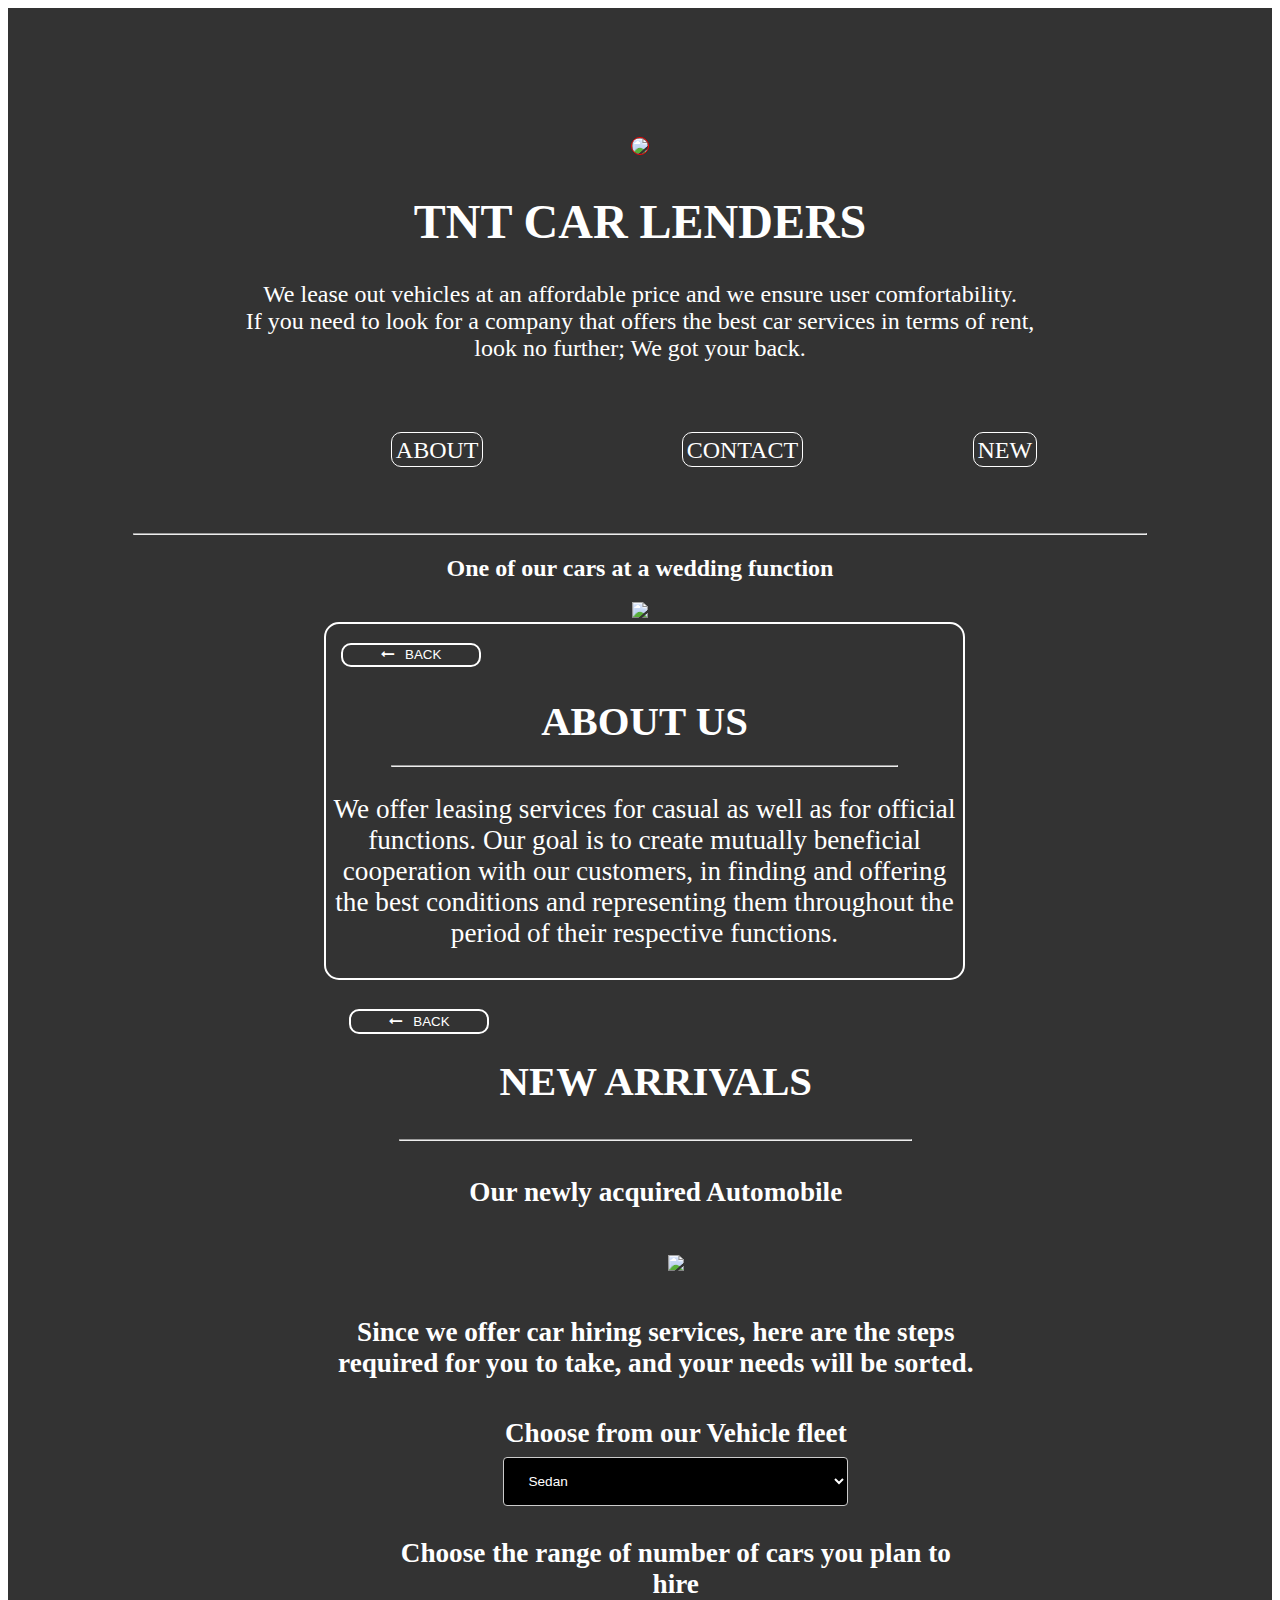
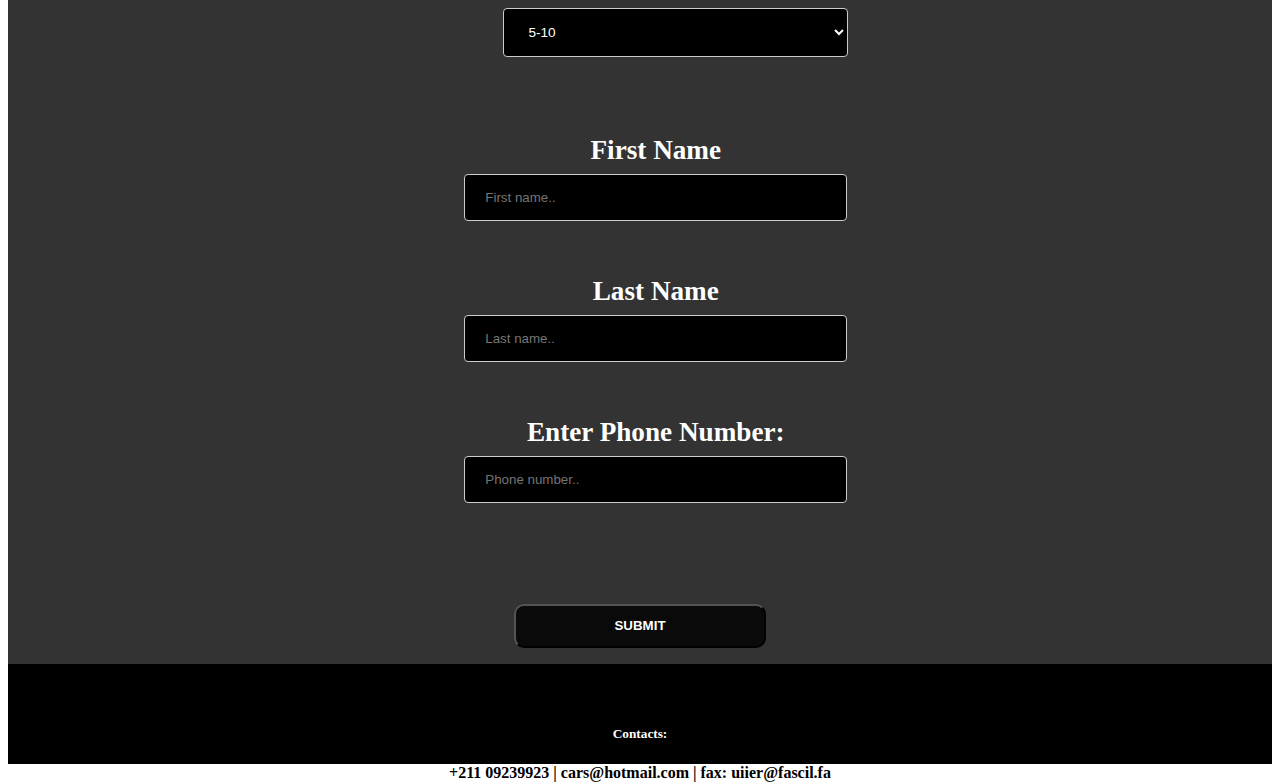
==== index.html @ 6b063620 "made changes for the arrivals" ====
<!DOCTYPE html>
<html lang="en">

<head>
    <meta charset="UTF-8">
    <meta name="viewport" content="width=device-width, initial-scale=1.0">
    <meta http-equiv="X-UA-Compatible" content="ie=edge">
    <title>Document</title>


    <link rel="stylesheet" type="text/css" href="styles.css">
    <link rel="stylesheet" href="https://cdnjs.cloudflare.com/ajax/libs/font-awesome/4.7.0/css/font-awesome.min.css">
    <script
        id="mcjs">!function (c, h, i, m, p) { m = c.createElement(h), p = c.getElementsByTagName(h)[0], m.async = 1, m.src = i, p.parentNode.insertBefore(m, p) }(document, "script", "https://chimpstatic.com/mcjs-connected/js/users/dc5e45cec4971bf674ca01a45/b81a983f6991b171342519c8b.js");</script>

</head>

<body>
    <div class="container">
        <div id="overlay">
            <div id="header">
                <img src="https://i.pinimg.com/236x/39/f9/3a/39f93a34604ca9fba2e3988f4d413acf.jpg">
                <h1>TNT CAR LENDERS</h1>
                <p>
                    We lease out vehicles at an affordable price and we ensure user comfortability.<br> If you need to
                    look for a company
                    that offers the best car services in terms of rent,<br> look no further; We got your back.
                </p><br>
                <div id="navigation">
                    <nav>
                        <ul>
                            <li><a href="#about">ABOUT</a></li>
                            <li><a href="#contact">CONTACT</a></li>
                            <li><a href="#work">NEW</a></li>

                        </ul>
                    </nav>
                </div>


            </div>
            <hr>

            <div>
                <h2>One of our cars at a wedding function</h2>
                <img src="images/wedding.jpg">

            </div>
            <div id="about-paragraph">
                <a href="#header"><button><i class="fa fa-long-arrow-left"></i>&nbsp;&nbsp; BACK</button></a><br>
                <h2 id="about">ABOUT US</h2>
                <hr>
                <p>
                    We offer leasing services for casual as well as for official functions.
                    Our goal is to create mutually beneficial
                    cooperation with our customers, in finding and offering the best
                    conditions and representing them throughout the period of their respective functions.
                </p>
            </div>
            <div id="work">
                <a href="#header"><button><i class="fa fa-long-arrow-left"></i>&nbsp;&nbsp; BACK</button></a><br>
                <h2>NEW ARRIVALS</h2>
                <hr>
                <h4>Our newly acquired Automobile</h4`>
                    <ul>
                        <li><img src="https://cdn.pixabay.com/photo/2015/10/03/06/04/porsche-969408_960_720.jpg"></li>
                    </ul>
                    <p>
                        Since we offer car hiring services, here are the steps required for you to take, and your needs
                        will
                        be sorted.<br>
                    <ul>
                        <li>Choose from our Vehicle fleet<br>
                            <select id="fleet">
                                <option>Sedan</option>
                                <option>Range Rover</option>
                                <option>Mercedes</option>
                                <option>Limousine</option>
                            </select>
                        </li>
                        <li>Choose the range of number of cars you plan to hire<br>
                            <select id="number">
                                <option>5-10</option>
                                <option>10-15</option>
                                <option>0-5</option>
                                <option>20-30</option>
                            </select>
                        </li>
                    </ul>
                    </p>
                    <br>
                    <div>
                        <label for="fname">First Name</label><br>
                        <input type="text" id="fname" name="firstname" placeholder="First name.." required><br><br>
                        <p id="firstNameError"></p>

                        <label for="lname">Last Name</label><br>
                        <input type="text" id="lname" name="lastname" placeholder="Last name.." required><br><br>
                        <p id="lastNameError"></p>

                        <label for="phone">Enter Phone Number:</label><br>
                        <input type="text" id="phone" name="phone" placeholder="Phone number.." required><br><br>
                        <p id="errorPhone"></p>
                    </div>
            </div>


            <input type="submit" id="submit" onclick="submit()" value="SUBMIT" />
             <p id="message"></p>
             <div id="contact" style="background-color: black; color: white; height: 20px; font-weight: bolder; padding: 40px;">
                <h5>Contacts:</h5>
                <p style="color: black;">+211 09239923  | cars@hotmail.com | fax: uiier@fascil.fa</p> 
             </div>
        </div>
       




    </div>

    </div>

    <script>

        function submit() {

            var firstname = document.getElementById("fname").value;
            var lastname = document.getElementById("lname").value;
            phonenumberText = document.getElementById("phone").value;
            var phonenumber = parseInt(document.getElementById("phone").value);



            if (lastname !== "" && firstname !== "" && !isNaN(phonenumber) && phonenumberText !== "") {
                document.getElementById("errorPhone").innerHTML = "";
                document.getElementById("lastNameError").innerHTML = "";
                document.getElementById("firstNameError").innerHTML = "";
                document.getElementById("errorPhone").innerHTML = "";
                document.getElementById("message").innerHTML = "Dear " + firstname + ", Your details have been received and a confirmation message will be sent to " + phonenumber;
            } else {
                if (firstname === "") {
                    document.getElementById("firstNameError").innerHTML = "First name is required";
                }

                if (lastname === "") {
                    document.getElementById("lastNameError").innerHTML = "Last name is required";
                }

                if (phonenumberText === "") {
                    document.getElementById("errorPhone").innerHTML = "Number is required";
                }

                if (isNaN(phonenumber)) {
                    document.getElementById("errorPhone").innerHTML = "Please enter valid phone input";
                }

            }


        };

    </script>
  
</body>

</html>
---- styles.css ----
.container {
    background-image: url("https://i.pinimg.com/236x/6f/02/c0/6f02c02232781d533d4df5ddd2e38c75.jpg");
    background-size: cover;
    bottom: 0;
    top: 0;
    left: 0;
    right: 0;
    background-repeat: no-repeat;
    background-attachment: fixed;
    height: 100%;
    color: white;
    align-items: center;
    text-align: center;
}

#overlay {
    padding-top: 10%;
    top: 0;
    right: 0;
    bottom: 0;
    left: 0;
    background: rgba(0, 0, 0, 0.8);
}

#header img {
    border-radius: 10px;
    border: 1px solid red;
    border-radius: 15px;
}

#navigation {
    margin-left: 25%;
}

#navigation ul {
    text-align: center;
    display: flex;
    flex-wrap: wrap;


}

#navigation ul li {
    list-style: none;
    display: inline-block;
    width: 10%;
    margin-right: 200px;
    margin-bottom: 5%;
}

#navigation ul li a {
    text-decoration: none;
    border: 1px solid white;
    border-radius: 10px;
    margin-left: 30%;
    margin-top: 50%;
    margin-bottom: 50%;
    padding: 4%;
    color: white;
}

#navigation ul li a:hover {
    color: white;
    background: red;
    border: transparent;
}

#header {
    font-size: 150%;
}

#about {
    overflow: hidden;
    padding: 1%;
    margin-bottom: 1%;
}

#about img {
    width: 50%;
    transition: 0.2s;
}

#about img:hover,
#work img:hover {
    transform: scale(1.05);
    transition: 0.2s;
    box-shadow: 0 0 3px 3px red;
}

#about-paragraph {
    width: 50%;
    margin-left: 25%;
    border: 2px solid white;
    padding: 0.2%;
    border-radius: 15px;
}

#about-paragraph a,
#work a {
    float: left;
    font-size: 36px;
    color: white;
    margin-left: 2%;
    clear: both;
    transition: 0.3s;
}

#about-paragraph,
#work {
    font-size: 170%;
}

#about-paragraph:hover {
    background: rgba(0, 0, 0, 0.8);
}

#about-paragraph button,
#work button {
    color: white;
    background: transparent;
    border: 2px solid white;
    padding: 2%;
    width: 140px;
    outline: none;
    border-radius: 10px;
}

#about-paragraph button:hover,
#work button:hover {
    padding-left: 5%;
    background-color: red;
    color: white;
    font-size: 16px;
    border: none;
}

#work {
    width: 50.5%;
    margin-left: 25%;
    margin-bottom: 1%;
    padding: 1%;
}

#work img {
    width: 100%;
    transition: 0.2s;
}

#work ul li {
    padding: 2%;
    list-style: none;
    ;
}

#work ul li {
    overflow: hidden;
}

#work ul li {
    font-size: 100%;
}

hr {
    width: 80%;
    color: red;
    transition: .3s;
}

hr:hover {
    width: 90%;
    transition: 0.2s;
}

select {
    background-color: black;
    padding: 1%;
    color: white;
    font-size: 50%;
    width: 40%;

}
input[type="phone"]{
    width: 70%;
    background-color: #ffffff;
    background-color: black;
    color: white;

}

input[type=submit]{
    background-color: rgba(0, 0, 0, 0.8);
    padding: 1%;
    border-radius: 10px;
    outline: none;
    width: 20%;
    color: white;
    font-weight: bolder;
}

input[type=submit]:hover{
    background-color: red;
    padding: 1%;
    border-radius: 10px;
    outline: none;
    width: 20%;
    color: white;
    font-weight: bolder;
}


input[type=text], select {
    width: 60%;
    padding: 15px 20px;
    margin: 8px 0;
    background-color: black;
    color: #ffffff;
    display: inline-block;
    border: 1px solid #ccc;
    border-radius: 4px;
    box-sizing: border-box;
}

#message {
    background-color: rgb(103, 231, 103);
    color: black;
    font-size: medium;
    font-weight: 500;
}

#errorPhone, #lastNameError, #firstNameError {
    color: red;
    font-size: medium;
}
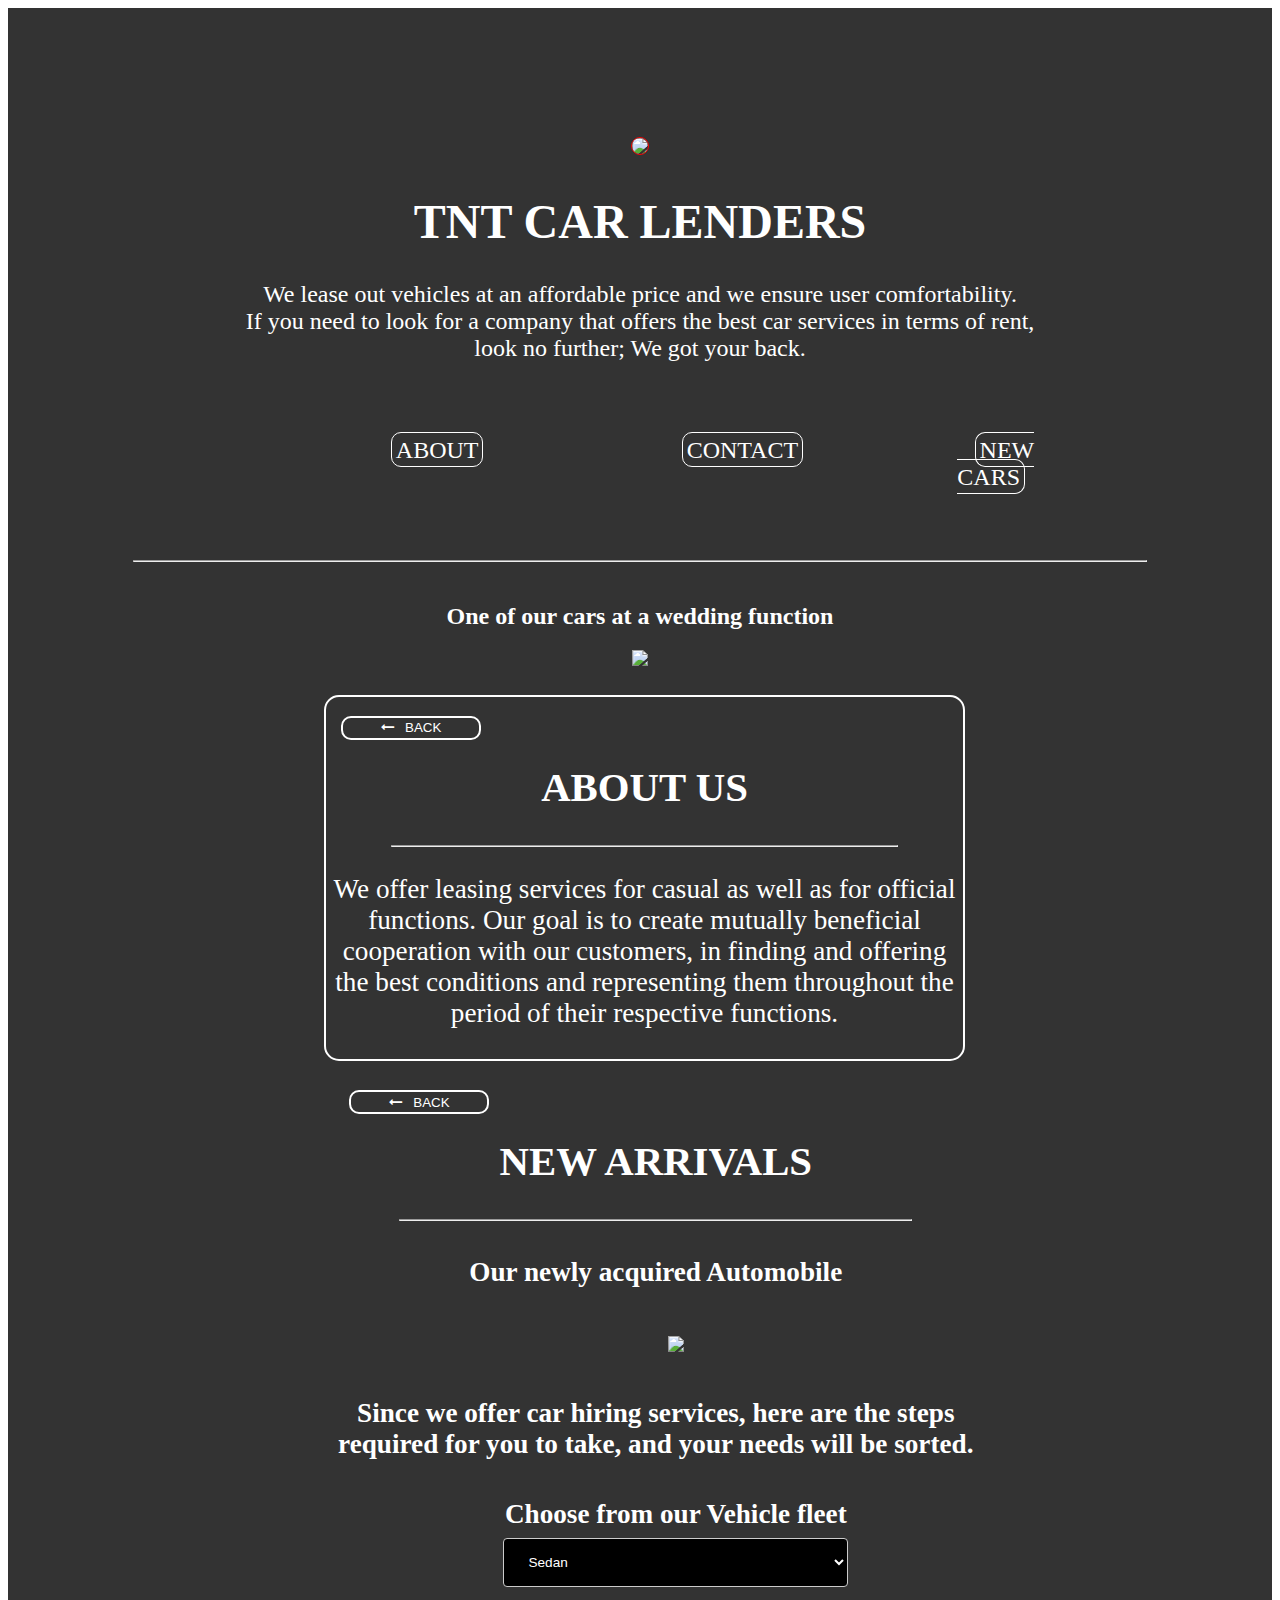
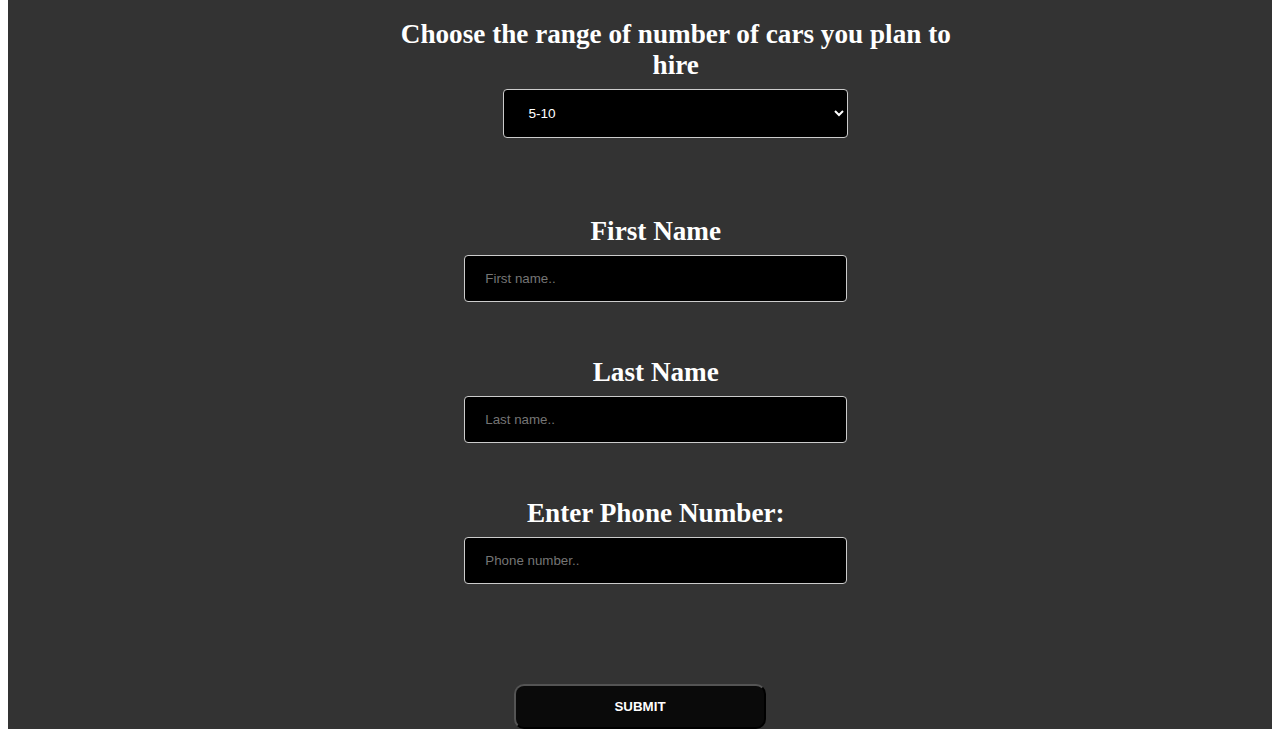
==== commit 9a0aa53e: "made changes better" ====
--- a/index.html
+++ b/index.html
@@ -31,7 +31,7 @@
                         <ul>
                             <li><a href="#about">ABOUT</a></li>
                             <li><a href="#contact">CONTACT</a></li>
-                            <li><a href="#work">NEW</a></li>
+                            <li><a href="#work">NEW CARS</a></li>
 
                         </ul>
                     </nav>
@@ -41,14 +41,14 @@
             </div>
             <hr>
 
-            <div>
+            <div id="about">
                 <h2>One of our cars at a wedding function</h2>
                 <img src="images/wedding.jpg">
 
             </div>
             <div id="about-paragraph">
                 <a href="#header"><button><i class="fa fa-long-arrow-left"></i>&nbsp;&nbsp; BACK</button></a><br>
-                <h2 id="about">ABOUT US</h2>
+                <h2>ABOUT US</h2>
                 <hr>
                 <p>
                     We offer leasing services for casual as well as for official functions.
@@ -107,10 +107,8 @@
 
             <input type="submit" id="submit" onclick="submit()" value="SUBMIT" />
              <p id="message"></p>
-             <div id="contact" style="background-color: black; color: white; height: 20px; font-weight: bolder; padding: 40px;">
-                <h5>Contacts:</h5>
-                <p style="color: black;">+211 09239923  | cars@hotmail.com | fax: uiier@fascil.fa</p> 
-             </div>
+
+
         </div>
        
 
@@ -155,13 +153,25 @@
                     document.getElementById("errorPhone").innerHTML = "Please enter valid phone input";
                 }
 
+
             }
 
 
         };
 
     </script>
-  
+
+
+
+    <!-- The core Firebase JS SDK is always required and must be listed first -->
+    <script src="/__/firebase/7.6.1/firebase-app.js"></script>
+
+    <!-- TODO: Add SDKs for Firebase products that you want to use
+     https://firebase.google.com/docs/web/setup#available-libraries -->
+    <script src="/__/firebase/7.6.1/firebase-analytics.js"></script>
+
+    <!-- Initialize Firebase -->
+    <script src="/__/firebase/init.js"></script>
 </body>
 
 </html>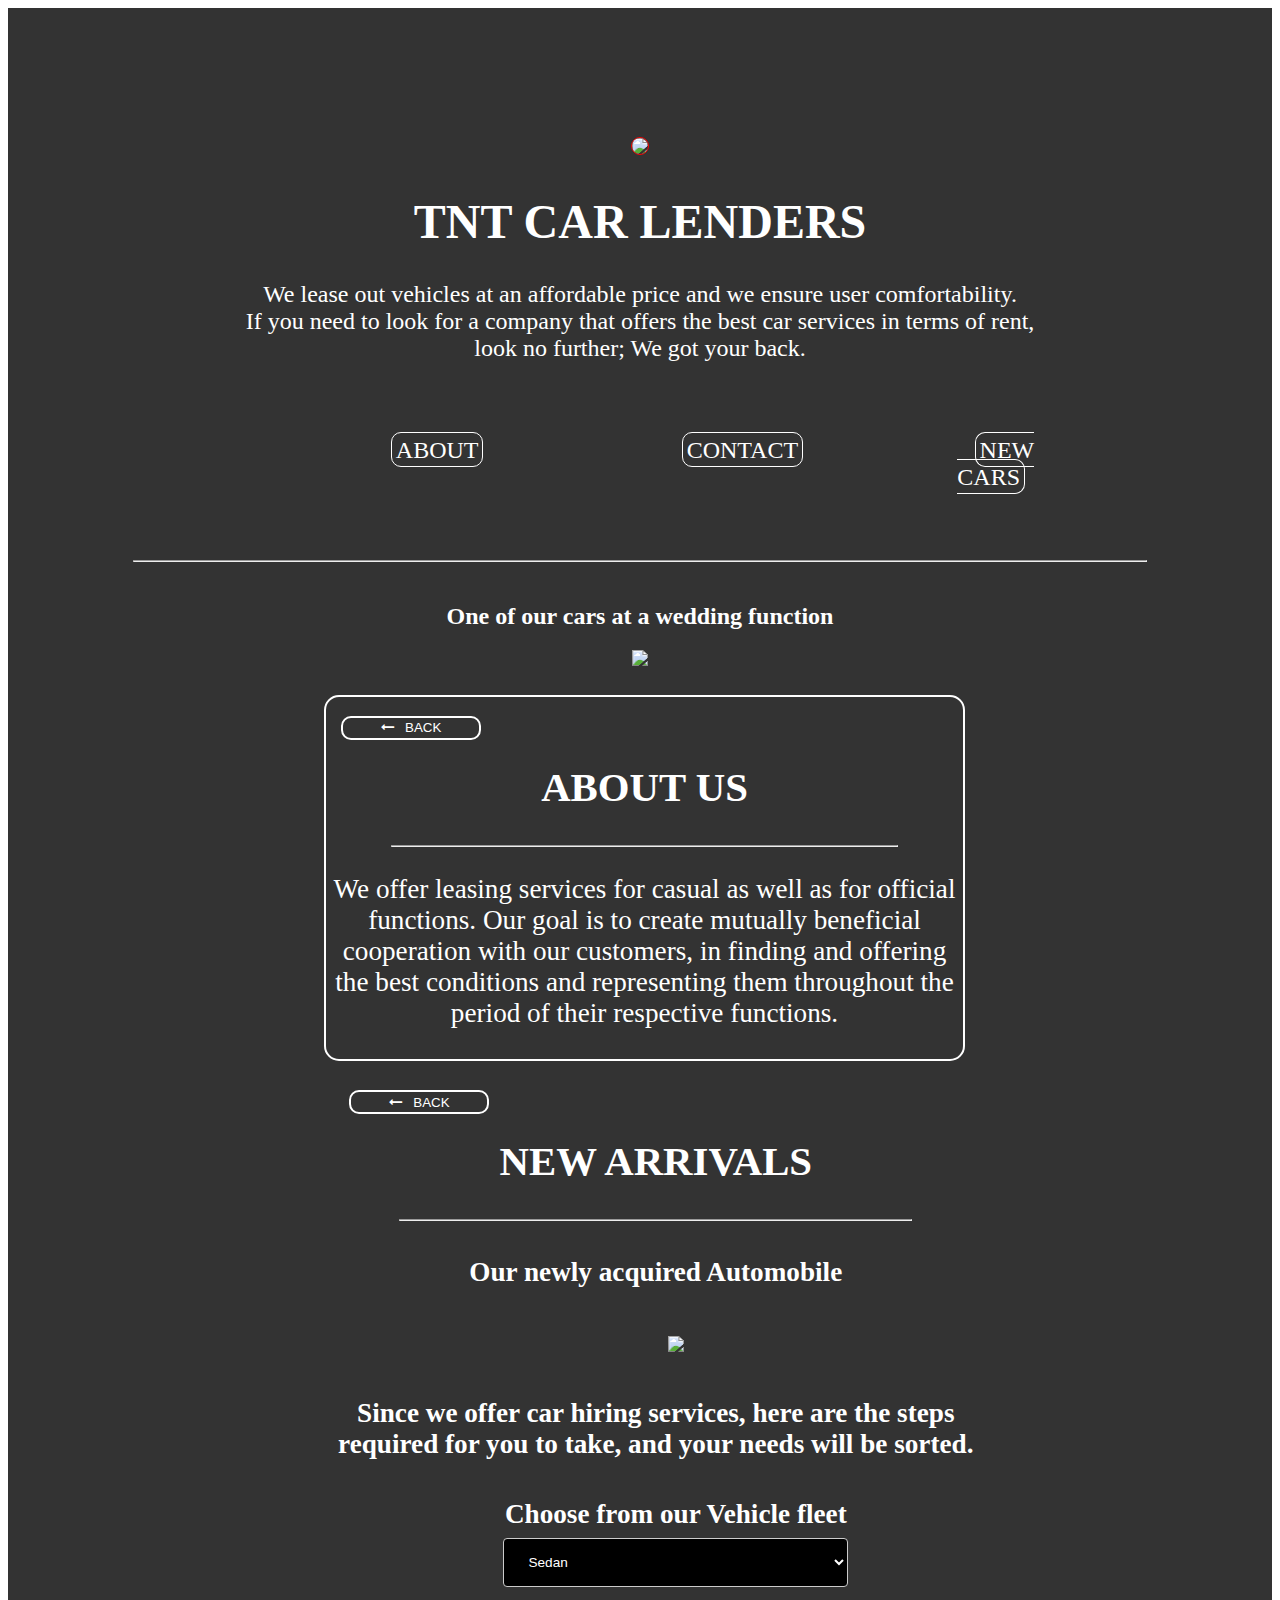
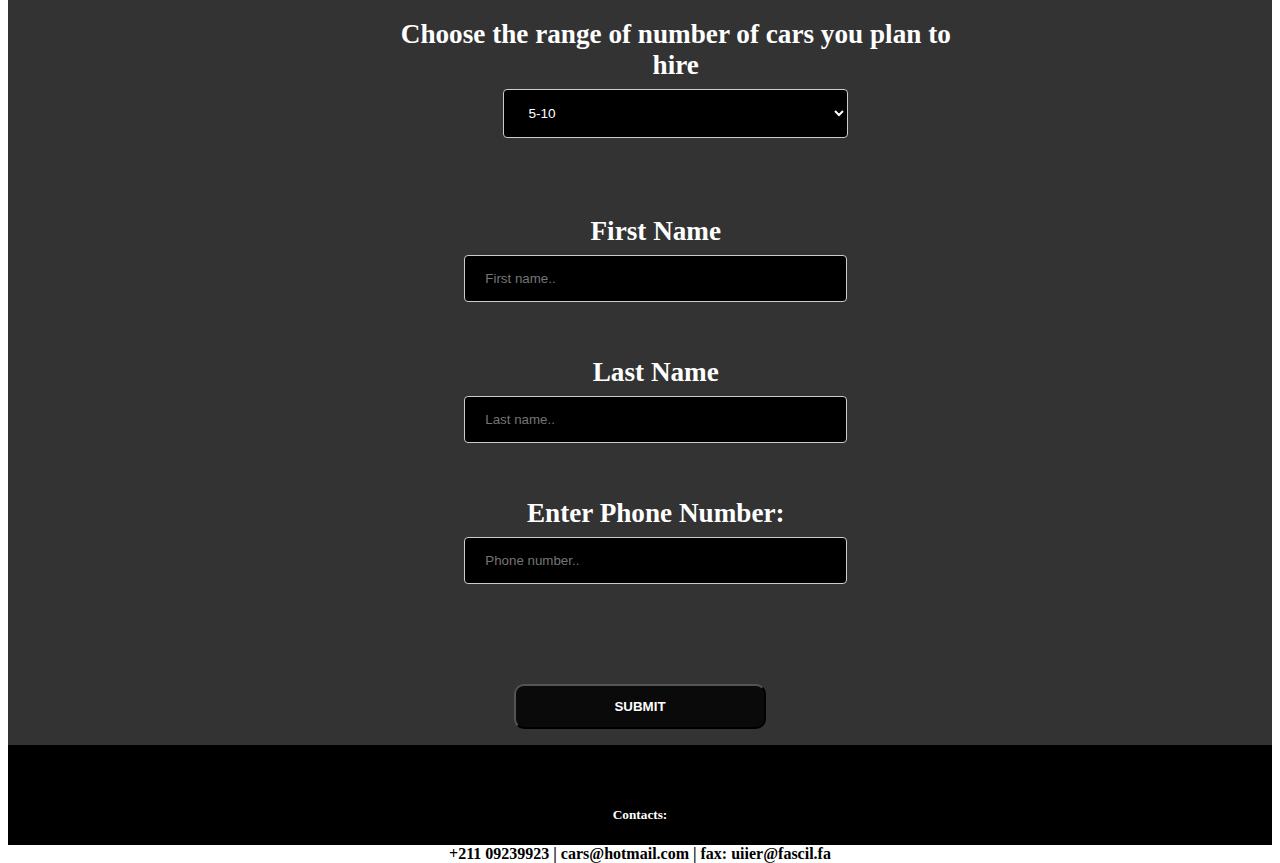
==== commit 2f693ae3: "made changes for the showing of contacts in the master branch" ====
--- a/index.html
+++ b/index.html
@@ -107,6 +107,10 @@
 
             <input type="submit" id="submit" onclick="submit()" value="SUBMIT" />
              <p id="message"></p>
+             <div id="contact" style="background-color: black; color: white; height: 20px; font-weight: bolder; padding: 40px;">
+                <h5>Contacts:</h5>
+                <p style="color: black;">+211 09239923  | cars@hotmail.com | fax: uiier@fascil.fa</p> 
+             </div>
 
 
         </div>
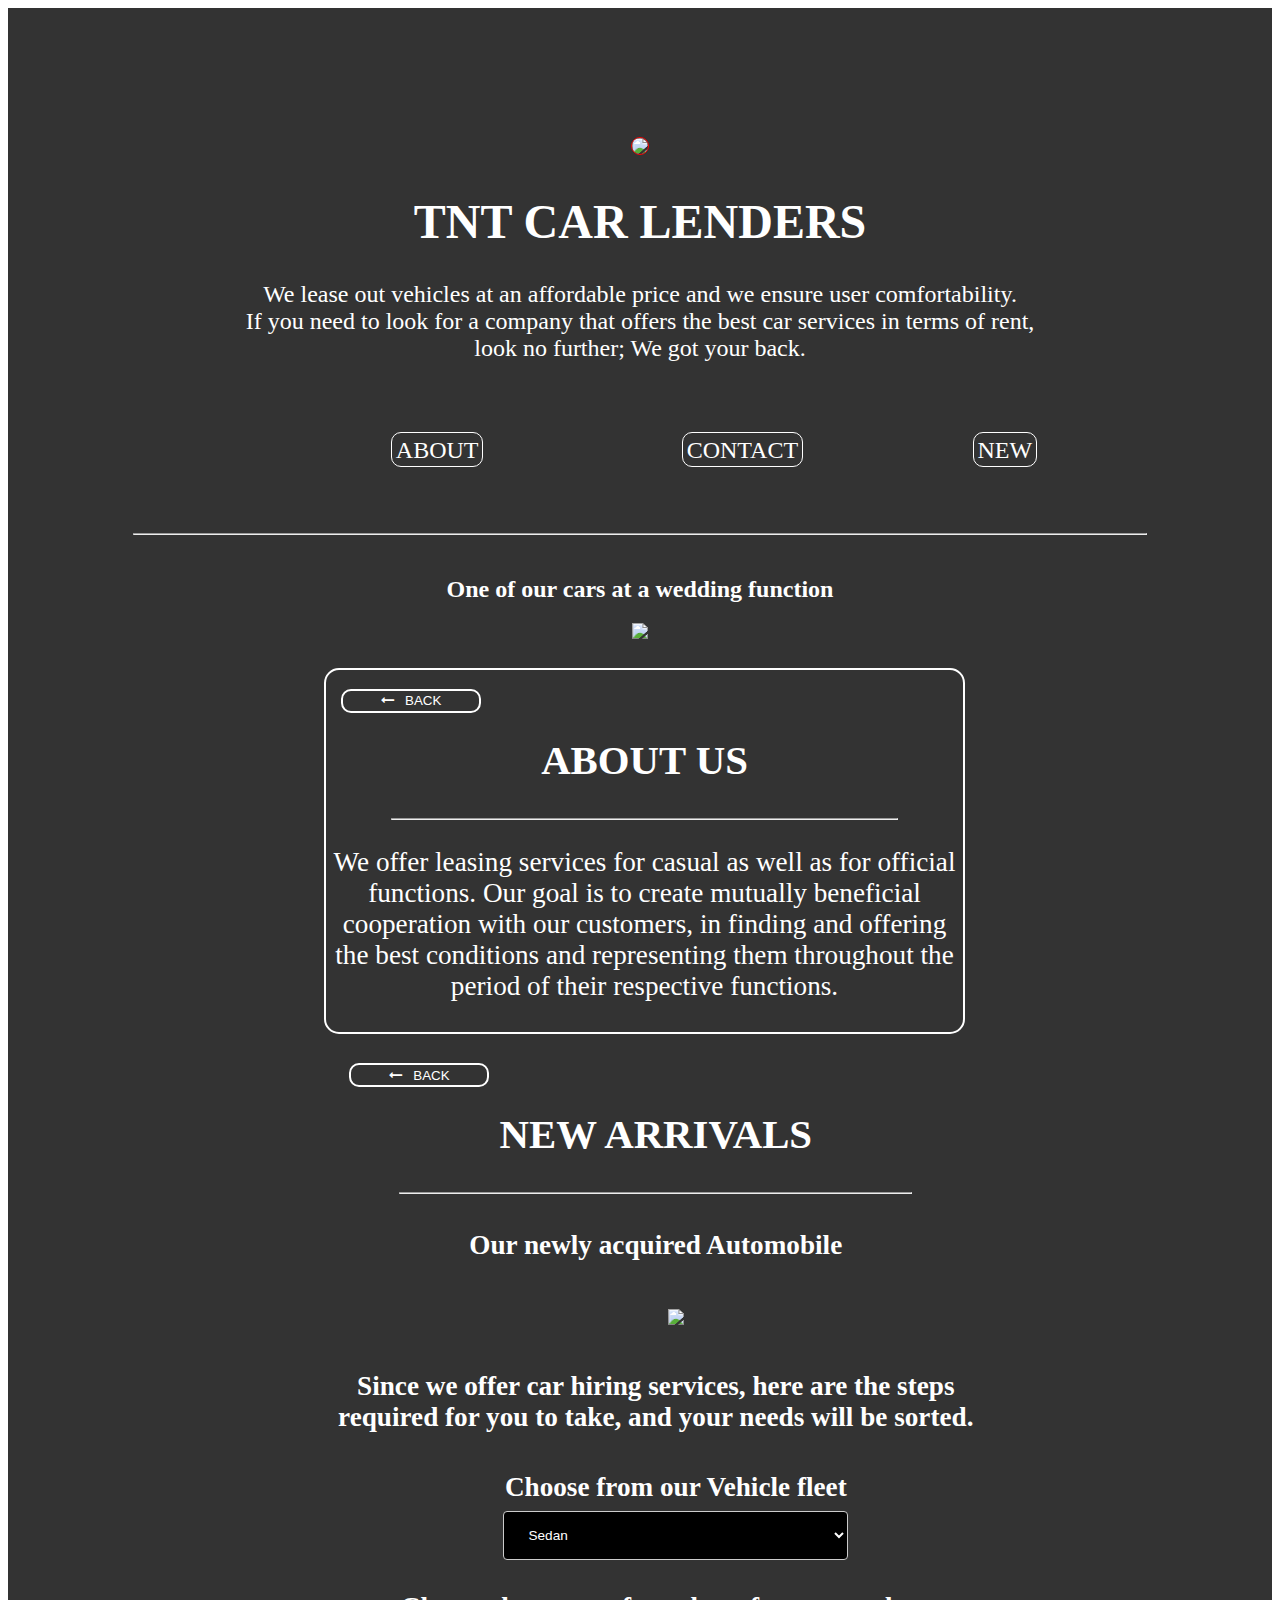
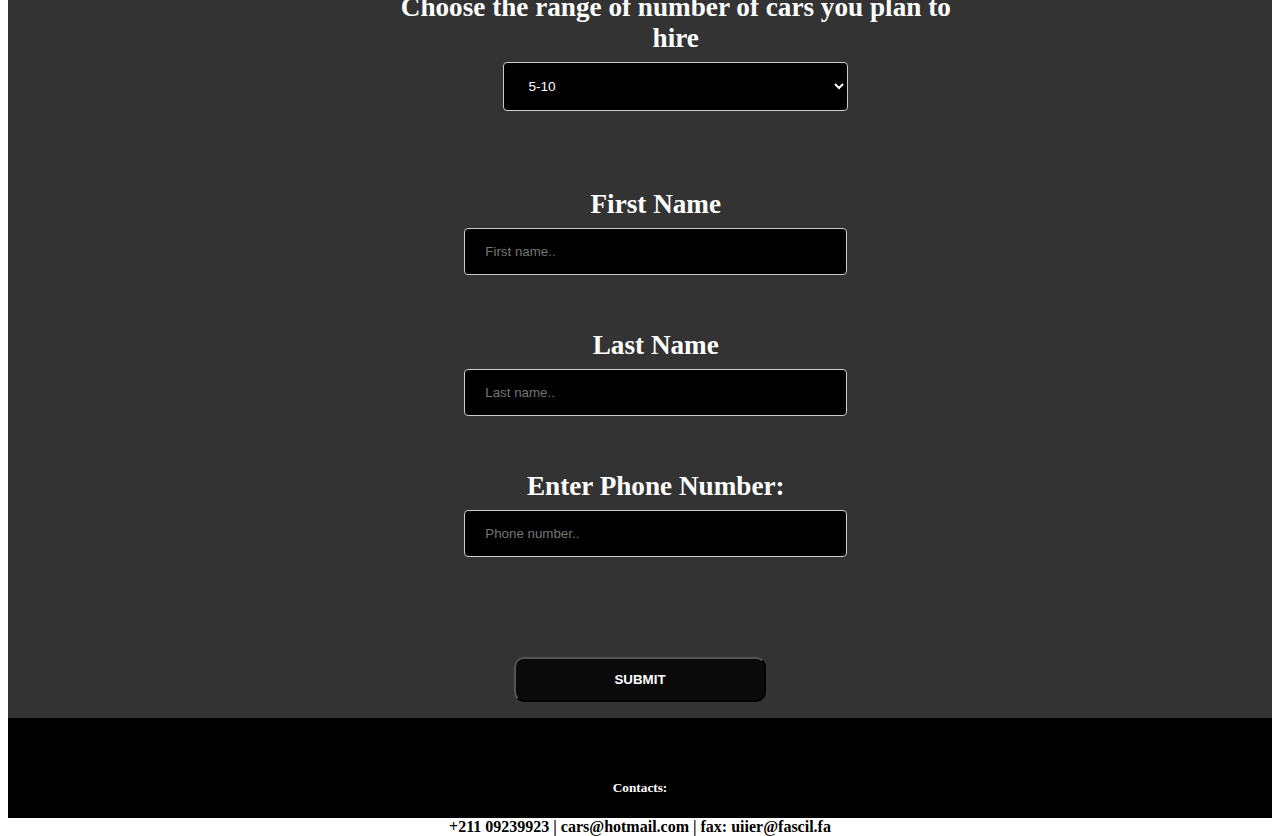
==== commit b65e5877: "added changes for the images folder and added the wedding placeholder file" ====
--- a/index.html
+++ b/index.html
@@ -31,7 +31,7 @@
                         <ul>
                             <li><a href="#about">ABOUT</a></li>
                             <li><a href="#contact">CONTACT</a></li>
-                            <li><a href="#work">NEW CARS</a></li>
+                            <li><a href="#work">NEW</a></li>
 
                         </ul>
                     </nav>
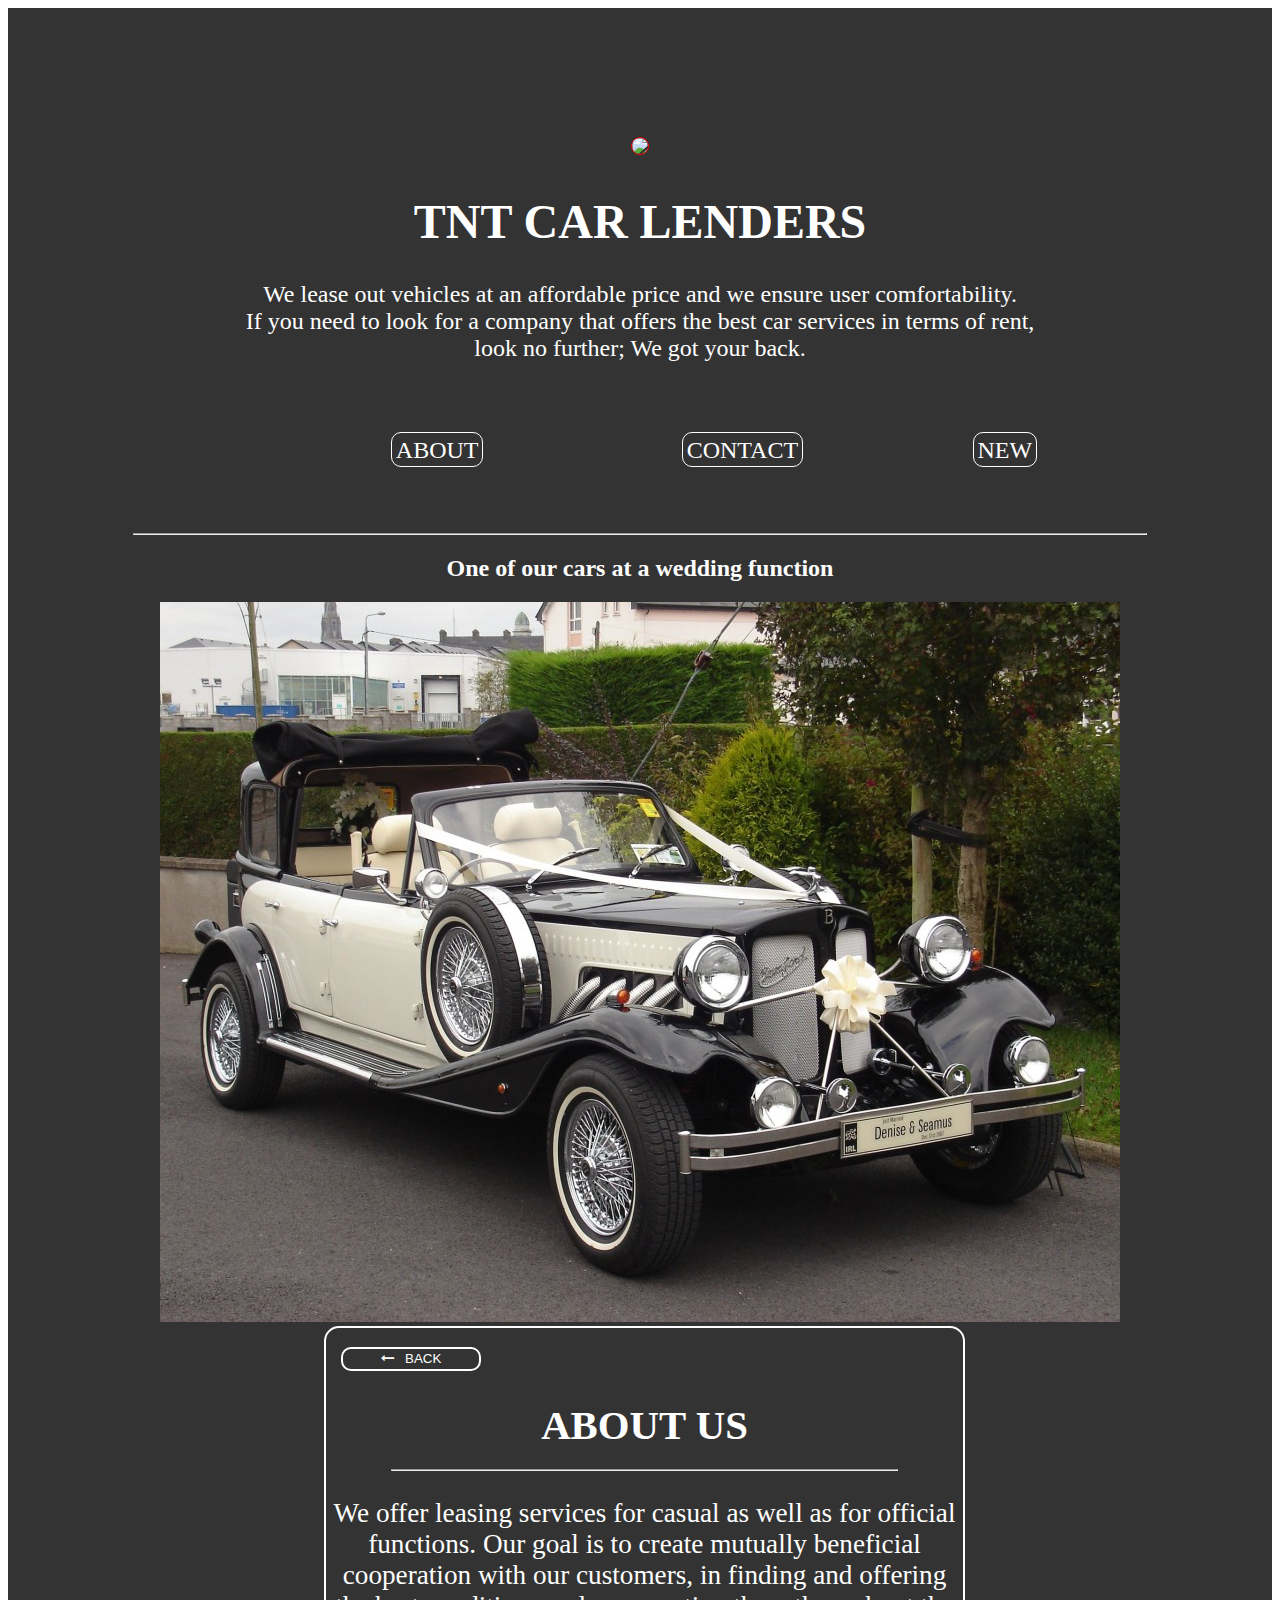
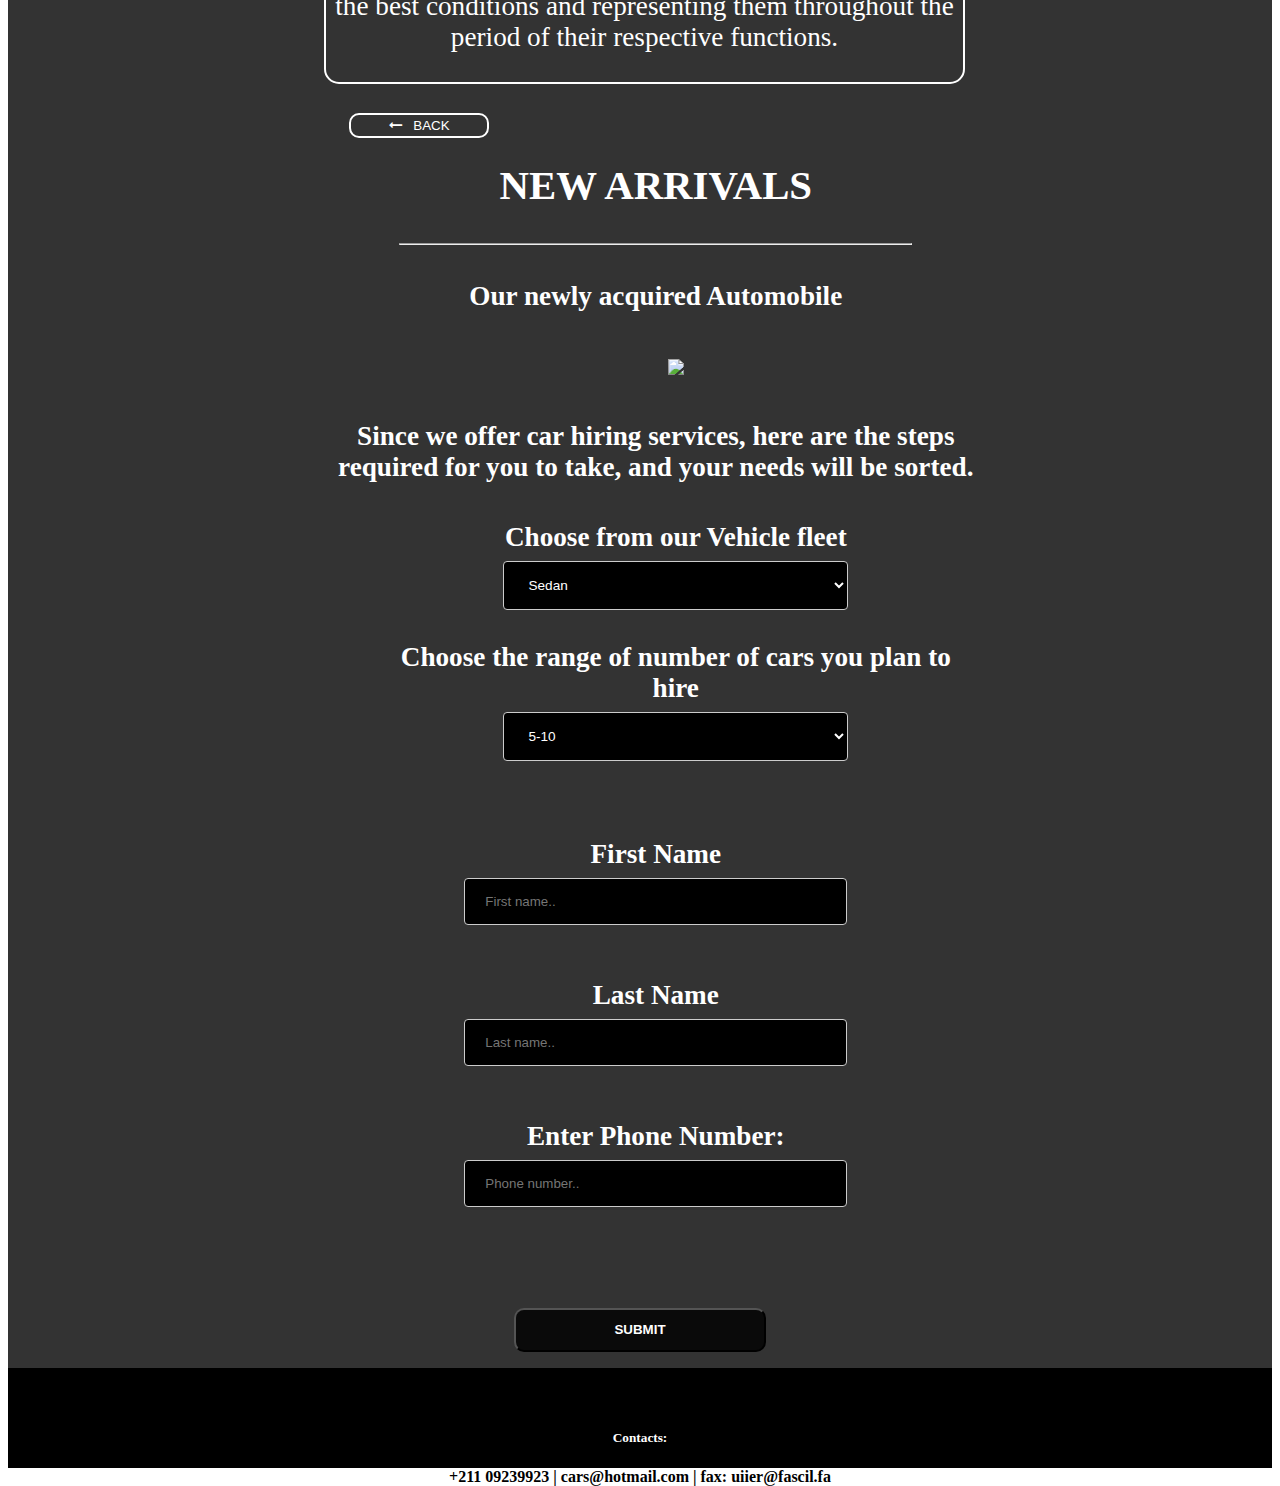
==== commit 21e35a29: "removed unwanted firebase scripts" ====
--- a/index.html
+++ b/index.html
@@ -41,14 +41,14 @@
             </div>
             <hr>
 
-            <div id="about">
+            <div>
                 <h2>One of our cars at a wedding function</h2>
                 <img src="images/wedding.jpg">
 
             </div>
             <div id="about-paragraph">
                 <a href="#header"><button><i class="fa fa-long-arrow-left"></i>&nbsp;&nbsp; BACK</button></a><br>
-                <h2>ABOUT US</h2>
+                <h2 id="about">ABOUT US</h2>
                 <hr>
                 <p>
                     We offer leasing services for casual as well as for official functions.
@@ -111,8 +111,6 @@
                 <h5>Contacts:</h5>
                 <p style="color: black;">+211 09239923  | cars@hotmail.com | fax: uiier@fascil.fa</p> 
              </div>
-
-
         </div>
        
 
@@ -157,7 +155,6 @@
                     document.getElementById("errorPhone").innerHTML = "Please enter valid phone input";
                 }
 
-
             }
 
 
@@ -165,17 +162,7 @@
 
     </script>
 
-
-
-    <!-- The core Firebase JS SDK is always required and must be listed first -->
-    <script src="/__/firebase/7.6.1/firebase-app.js"></script>
-
-    <!-- TODO: Add SDKs for Firebase products that you want to use
-     https://firebase.google.com/docs/web/setup#available-libraries -->
-    <script src="/__/firebase/7.6.1/firebase-analytics.js"></script>
-
-    <!-- Initialize Firebase -->
-    <script src="/__/firebase/init.js"></script>
+  
 </body>
 
 </html>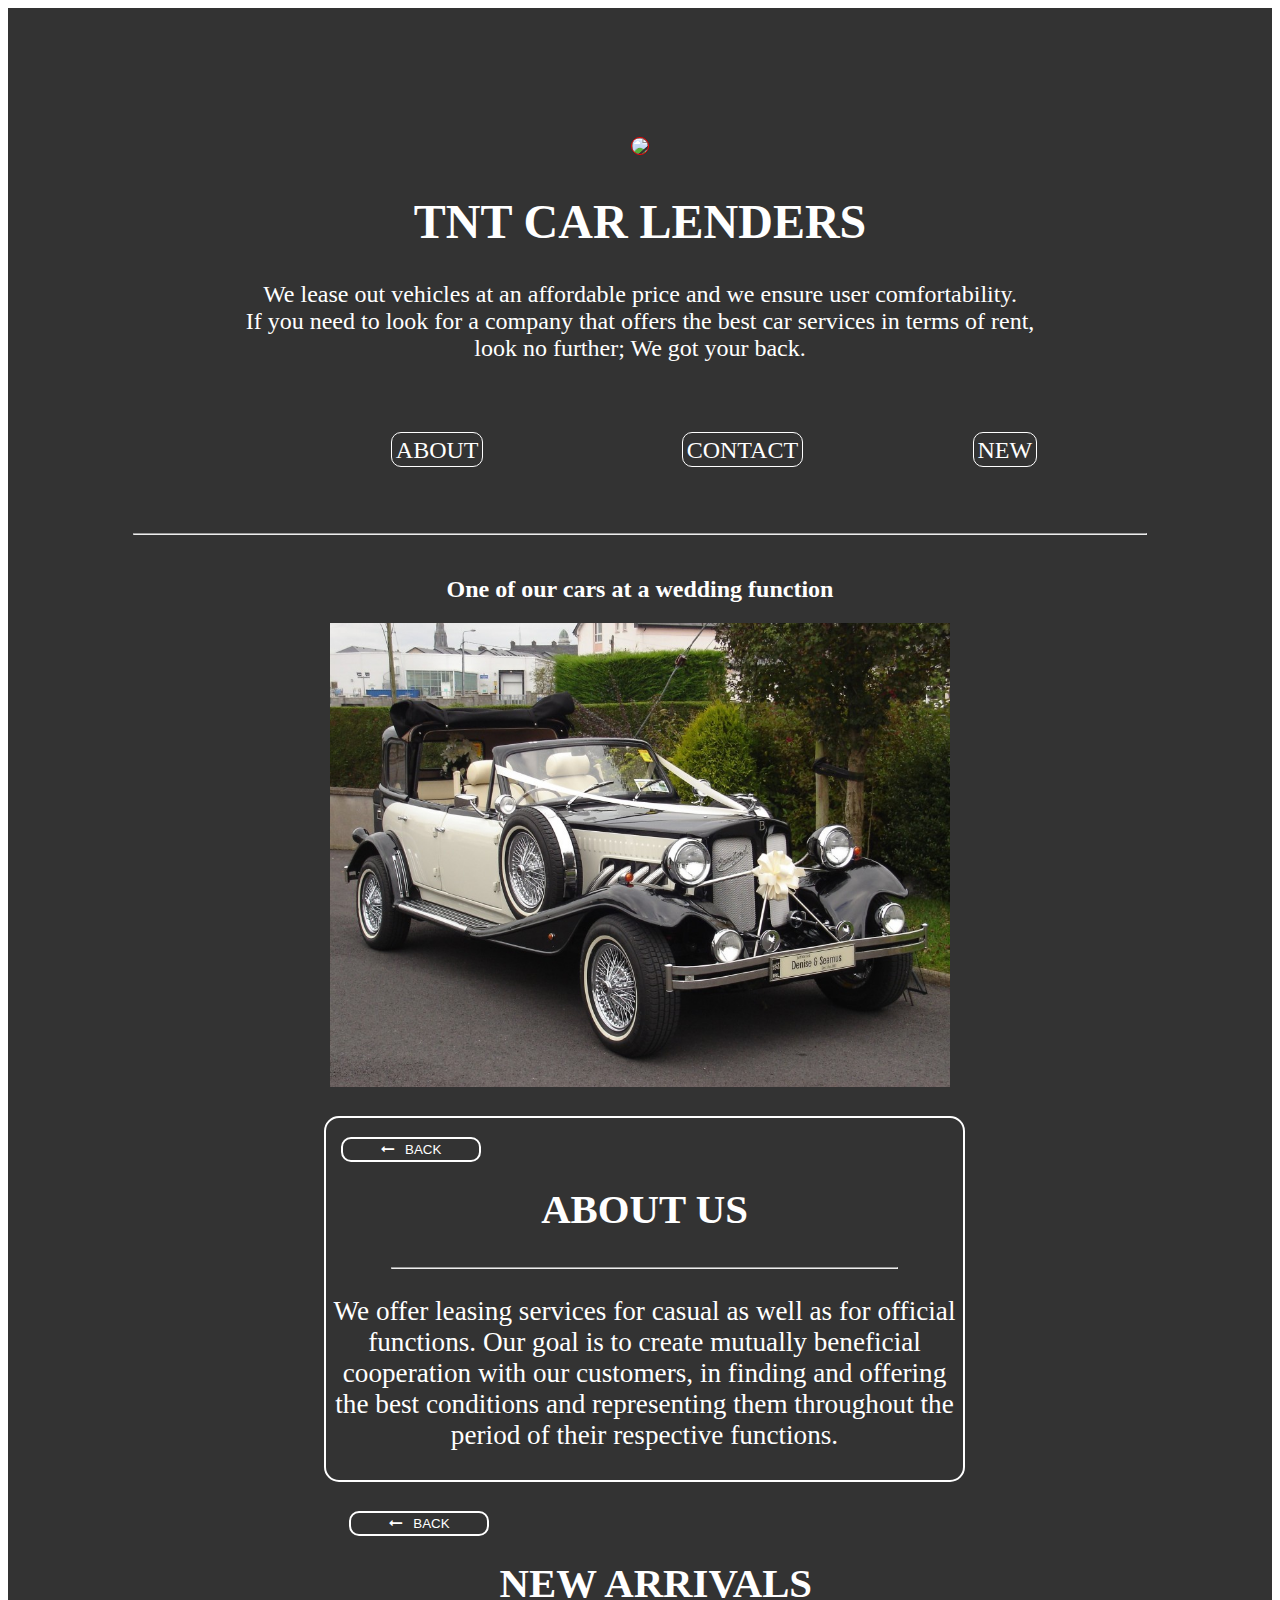
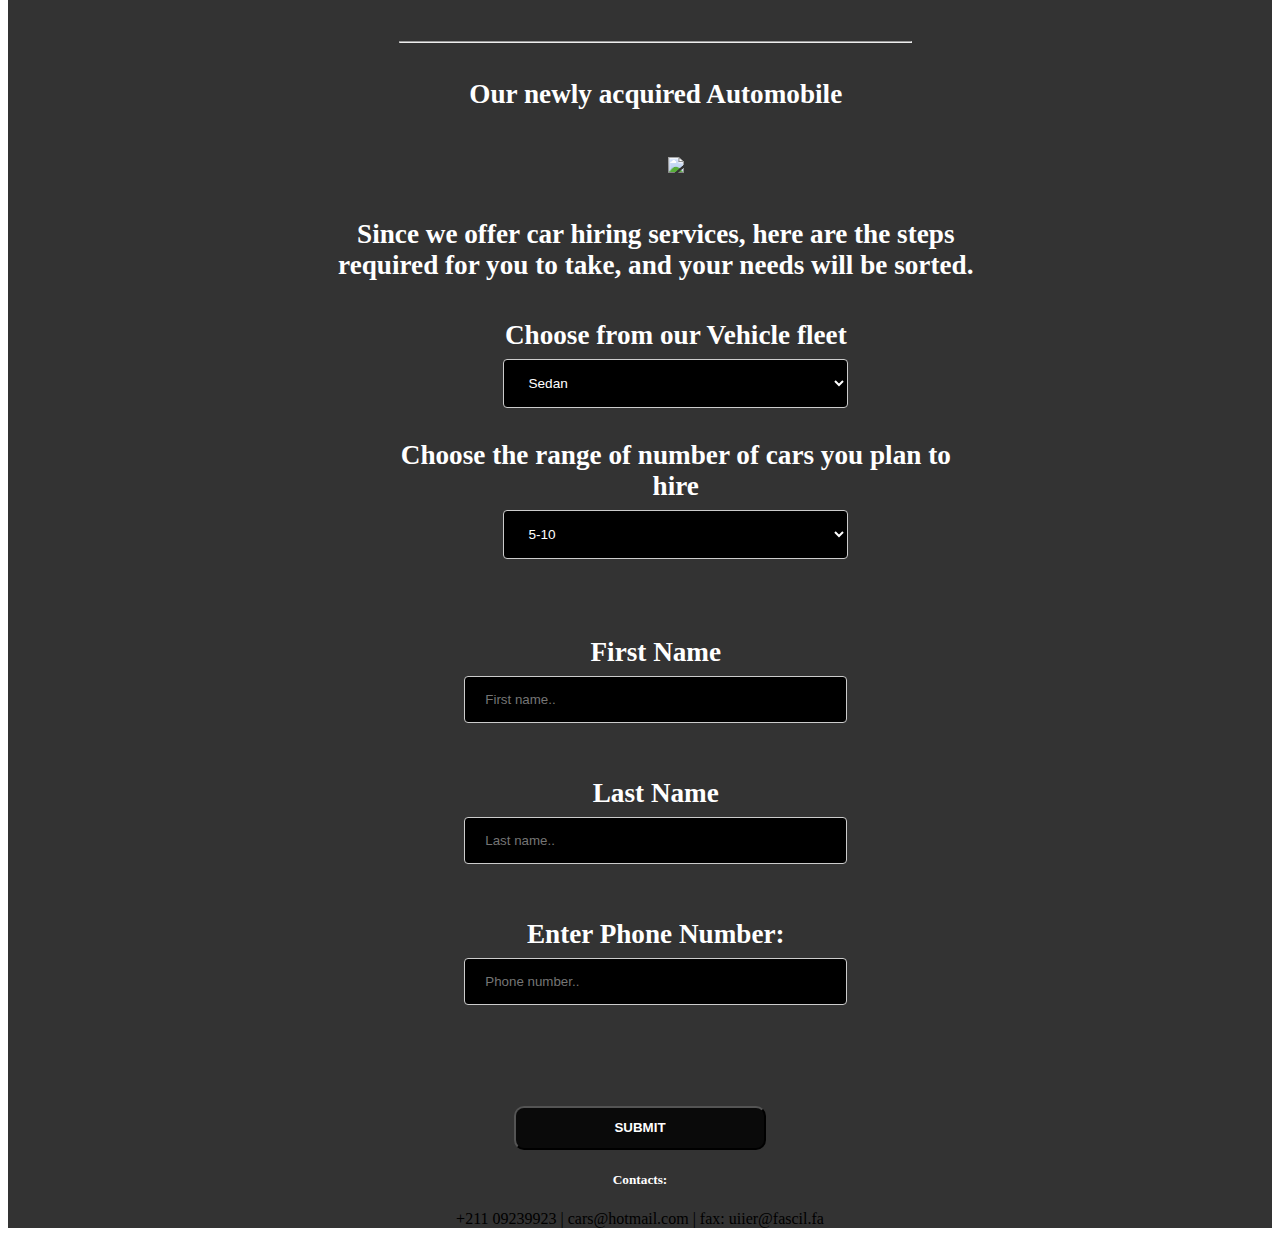
==== commit 368562cf: "made changes for the tnt site" ====
--- a/index.html
+++ b/index.html
@@ -5,7 +5,7 @@
     <meta charset="UTF-8">
     <meta name="viewport" content="width=device-width, initial-scale=1.0">
     <meta http-equiv="X-UA-Compatible" content="ie=edge">
-    <title>Document</title>
+    <title>TNT</title>
 
 
     <link rel="stylesheet" type="text/css" href="styles.css">
@@ -41,14 +41,14 @@
             </div>
             <hr>
 
-            <div>
+            <div id="about">
                 <h2>One of our cars at a wedding function</h2>
                 <img src="images/wedding.jpg">
 
             </div>
             <div id="about-paragraph">
                 <a href="#header"><button><i class="fa fa-long-arrow-left"></i>&nbsp;&nbsp; BACK</button></a><br>
-                <h2 id="about">ABOUT US</h2>
+                <h2>ABOUT US</h2>
                 <hr>
                 <p>
                     We offer leasing services for casual as well as for official functions.
@@ -106,13 +106,14 @@
 
 
             <input type="submit" id="submit" onclick="submit()" value="SUBMIT" />
-             <p id="message"></p>
-             <div id="contact" style="background-color: black; color: white; height: 20px; font-weight: bolder; padding: 40px;">
-                <h5>Contacts:</h5>
-                <p style="color: black;">+211 09239923  | cars@hotmail.com | fax: uiier@fascil.fa</p> 
-             </div>
+            <p id="message"></p>
+            <h5>Contacts:</h5>
+            <p style="color: black;">+211 09239923 | cars@hotmail.com | fax: uiier@fascil.fa</p>
         </div>
-       
+
+
+    </div>
+
 
 
 
@@ -155,6 +156,7 @@
                     document.getElementById("errorPhone").innerHTML = "Please enter valid phone input";
                 }
 
+
             }
 
 
@@ -162,7 +164,8 @@
 
     </script>
 
-  
+
+
 </body>
 
 </html>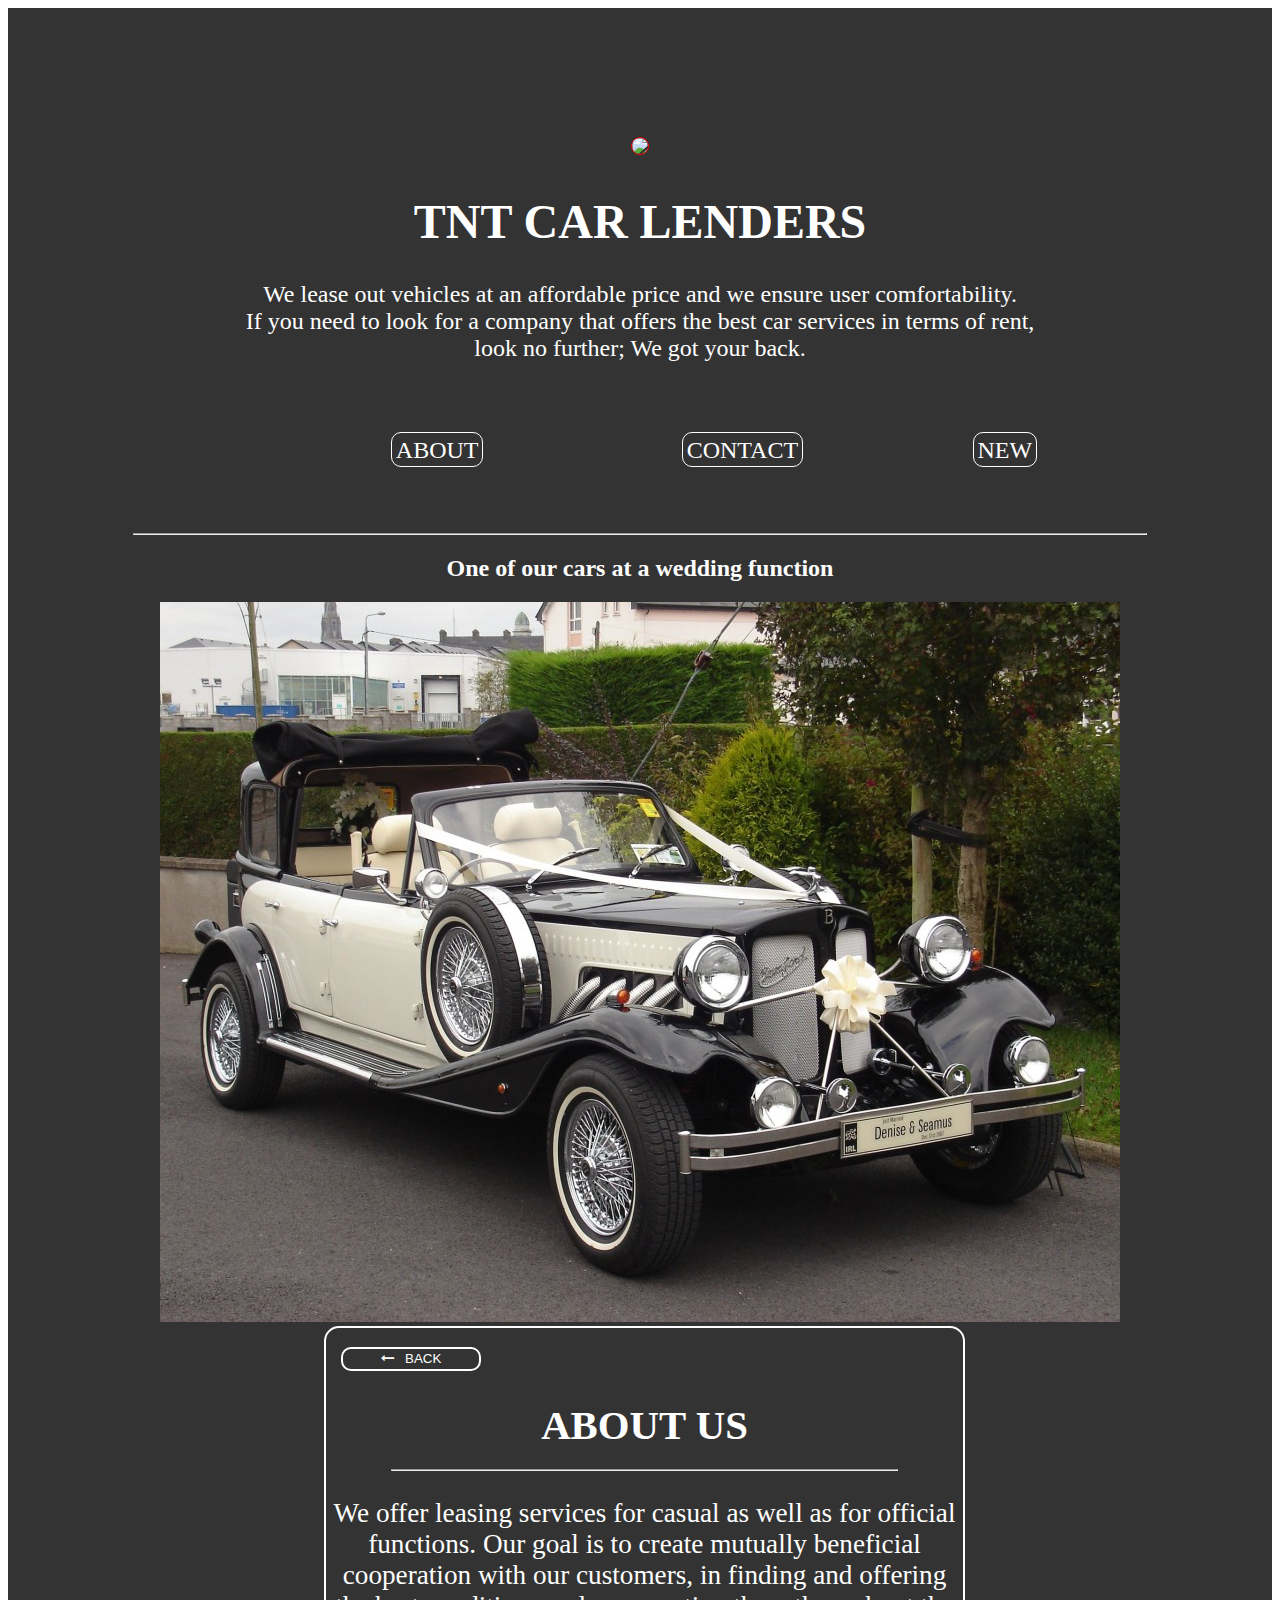
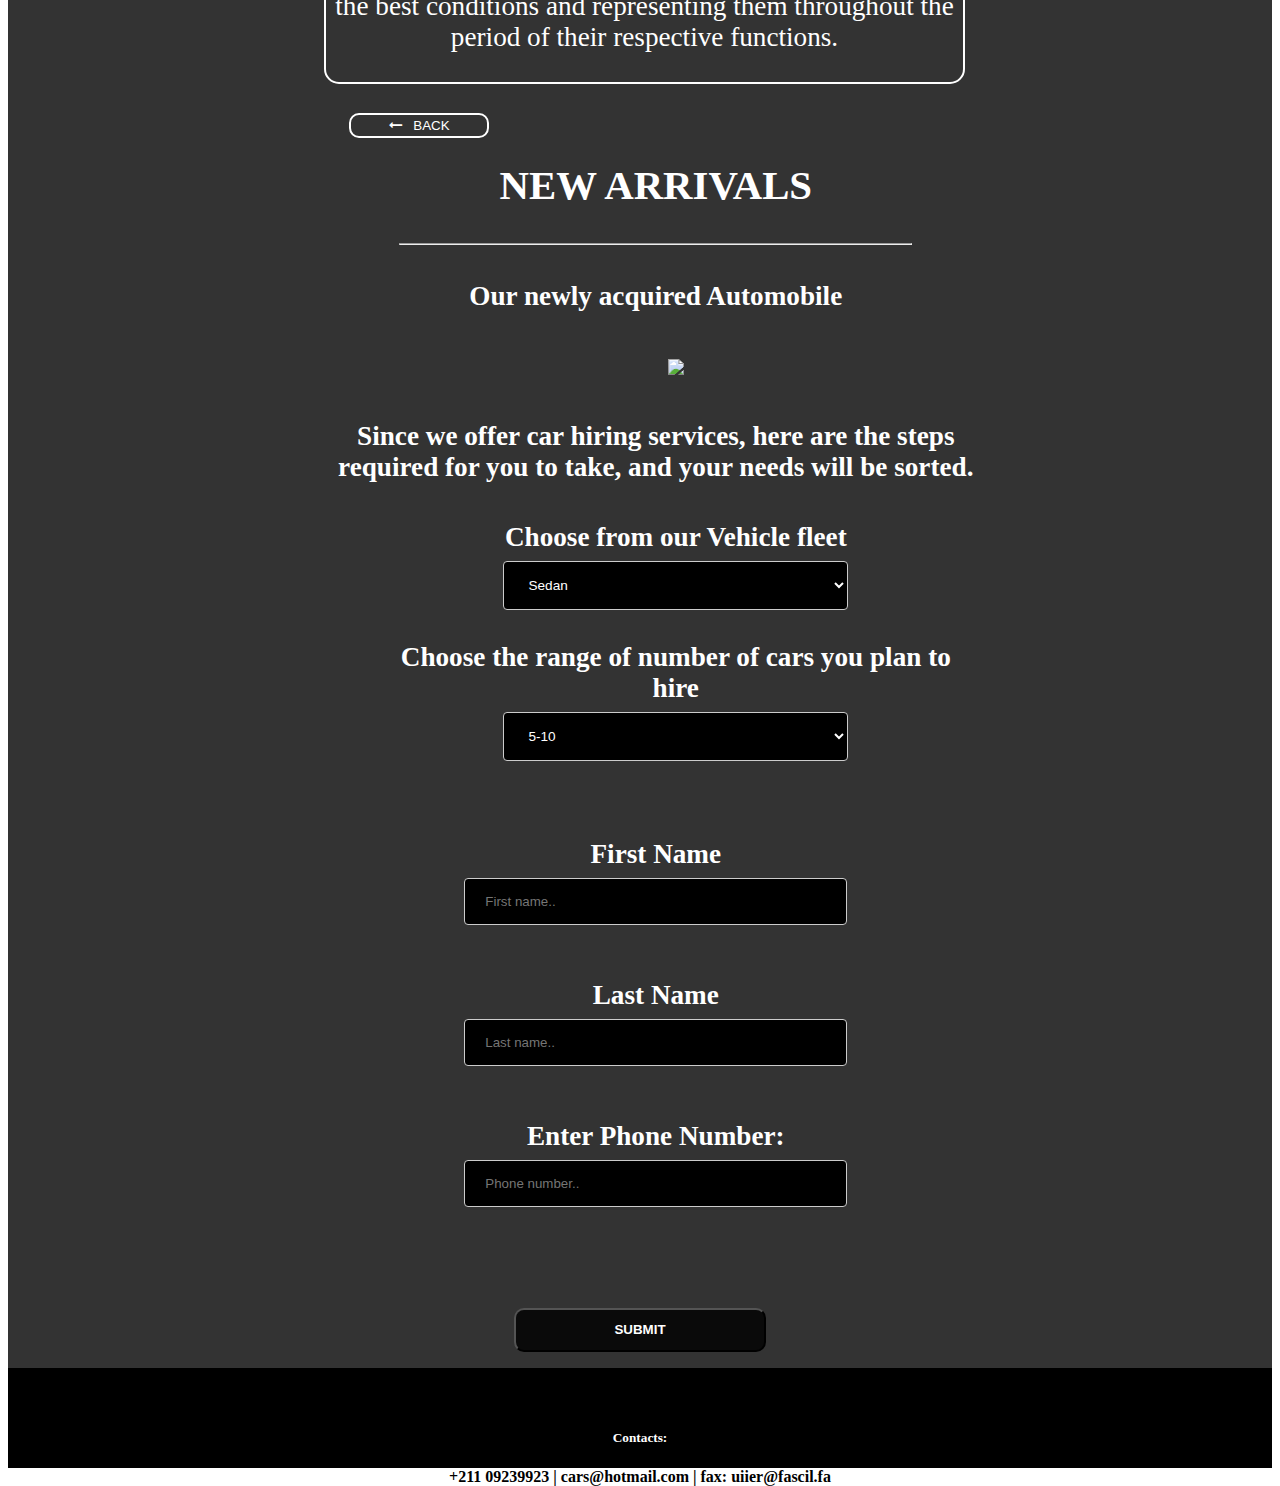
==== commit 0a8cb29d: "changed title to tnt" ====
--- a/index.html
+++ b/index.html
@@ -41,14 +41,14 @@
             </div>
             <hr>
 
-            <div id="about">
+            <div>
                 <h2>One of our cars at a wedding function</h2>
                 <img src="images/wedding.jpg">
 
             </div>
             <div id="about-paragraph">
                 <a href="#header"><button><i class="fa fa-long-arrow-left"></i>&nbsp;&nbsp; BACK</button></a><br>
-                <h2>ABOUT US</h2>
+                <h2 id="about">ABOUT US</h2>
                 <hr>
                 <p>
                     We offer leasing services for casual as well as for official functions.
@@ -106,14 +106,13 @@
 
 
             <input type="submit" id="submit" onclick="submit()" value="SUBMIT" />
-            <p id="message"></p>
-            <h5>Contacts:</h5>
-            <p style="color: black;">+211 09239923 | cars@hotmail.com | fax: uiier@fascil.fa</p>
+             <p id="message"></p>
+             <div id="contact" style="background-color: black; color: white; height: 20px; font-weight: bolder; padding: 40px;">
+                <h5>Contacts:</h5>
+                <p style="color: black;">+211 09239923  | cars@hotmail.com | fax: uiier@fascil.fa</p> 
+             </div>
         </div>
-
-
-    </div>
-
+       
 
 
 
@@ -156,7 +155,6 @@
                     document.getElementById("errorPhone").innerHTML = "Please enter valid phone input";
                 }
 
-
             }
 
 
@@ -164,8 +162,7 @@
 
     </script>
 
-
-
+  
 </body>
 
 </html>